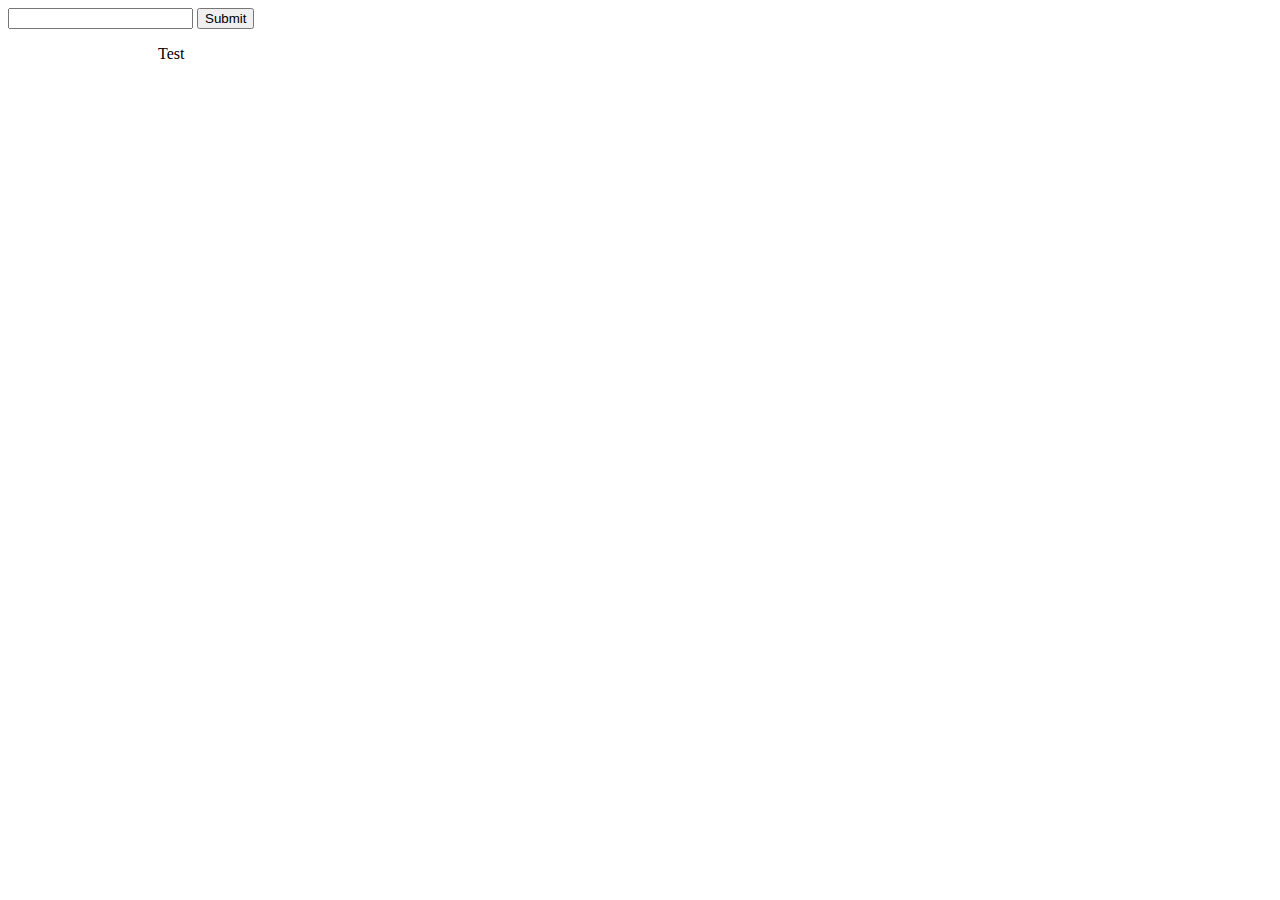
==== templates/index.html @ 53ecb629 "serveur web pret" ====
<!DOCTYPE html>
<html lang="en">
<head>
    <meta charset="UTF-8">
    <meta http-equiv="X-UA-Compatible" content="IE=edge">
    <meta name="viewport" content="width=device-width, initial-scale=1.0">

    <link rel="stylesheet" type="text/css" href="css/main.css">
    <title>Document</title>
    
</head>
<body>
    <header>

    </header>
    <main>  
        <form method="post" action="main.go" id="askword">
            <input type="text" id="name" name="name" required>
            <input type="submit" value="Submit">
        </form>
        <p class="Text">Test</p>
    </main>
    <footer>

    </footer>
</body>
</html>
---- templates/css/main.css ----
.Text {
    margin-left: 150px;
}
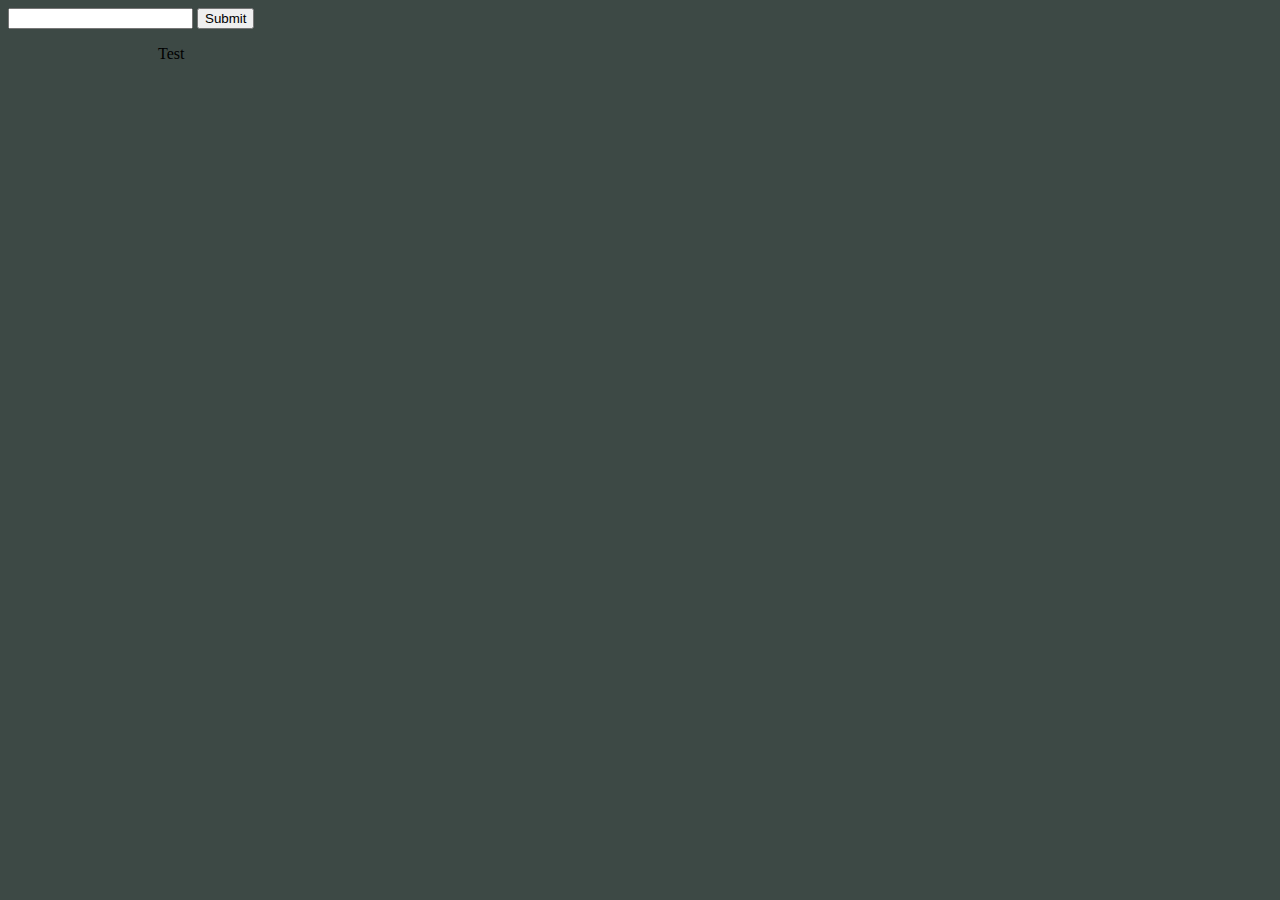
==== commit d98241cb: "Co-authored-by: BEL Alexandre <alexandre.bel@ynov.com>" ====
--- a/templates/index.html
+++ b/templates/index.html
@@ -6,17 +6,18 @@
     <meta name="viewport" content="width=device-width, initial-scale=1.0">
 
     <link rel="stylesheet" type="text/css" href="css/main.css">
-    <title>Document</title>
+    <title>BELOAN Hangman-Web</title>
     
 </head>
-<body>
+<body class="elBody">
     <header>
 
     </header>
     <main>  
-        <form method="post" action="main.go" id="askword">
+        <form method="post" action="/hangman_classic_for_students/main/main.go" id="askword">
             <input type="text" id="name" name="name" required>
             <input type="submit" value="Submit">
+            <output name="name"> </output>
         </form>
         <p class="Text">Test</p>
     </main>
--- a/templates/css/main.css
+++ b/templates/css/main.css
@@ -1,3 +1,6 @@
 .Text {
     margin-left: 150px;
+}
+.elBody {
+    background-color: rgb(61, 73, 69);
 }